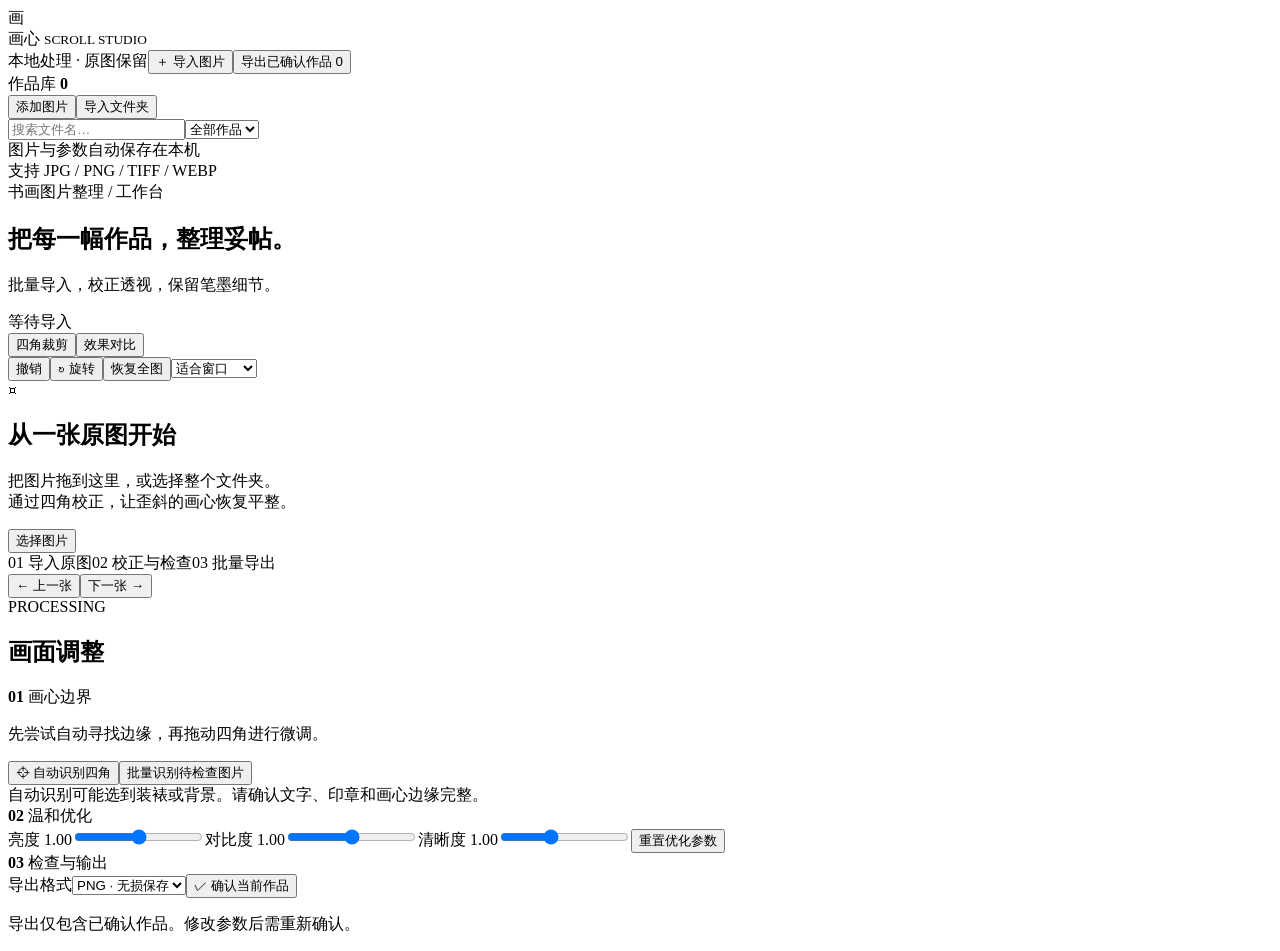
==== static/index.html @ b1a2e68e "feat: add local artwork cropping and AI repair workbench" ====
<!doctype html>
<html lang="zh-CN"><head><meta charset="utf-8"><meta name="viewport" content="width=device-width,initial-scale=1"><title>画心 · 书画整理工作台</title><link rel="stylesheet" href="/style.css"></head>
<body><header><div class="brand"><span class="seal">画</span><div>画心 <small>SCROLL STUDIO</small></div></div><span class="local"><i></i> 本地处理 · 原图保留</span><button id="importTop">＋ 导入图片</button><button class="primary" id="export">导出已确认作品 <span id="exportCount">0</span></button></header>
<main><aside><div class="side-title">作品库 <b id="count">0</b></div><div class="imports"><button id="importFiles">添加图片</button><button id="importFolder">导入文件夹</button></div><input id="search" placeholder="搜索文件名…"><select id="filter"><option value="all">全部作品</option><option value="pending">待检查</option><option value="confirmed">已确认</option></select><div id="list"></div><div class="side-foot">图片与参数自动保存在本机<br>支持 JPG / PNG / TIFF / WEBP</div></aside>
<section class="workspace"><div class="work-head"><div><span class="eyebrow">书画图片整理 / 工作台</span><div class="filename-row"><h1 id="title">把每一幅作品，整理妥帖。</h1><span id="resolution"></span></div><p id="meta">批量导入，校正透视，保留笔墨细节。</p></div><span class="badge" id="status">等待导入</span></div>
<div class="toolbar"><div class="tabs"><button class="active" id="editTab">四角裁剪</button><button id="compareTab">效果对比</button></div><div class="tools"><button id="undo">撤销</button><button id="rotate">↻ 旋转</button><button id="full">恢复全图</button><select id="zoom"><option value="1">适合窗口</option><option value="1.5">放大 150%</option><option value="2">放大 200%</option></select></div></div>
<div id="empty"><div class="empty-icon">⌑</div><h2>从一张原图开始</h2><p>把图片拖到这里，或选择整个文件夹。<br>通过四角校正，让歪斜的画心恢复平整。</p><button class="primary" id="importEmpty">选择图片</button><div class="steps"><span>01 导入原图</span><span>02 校正与检查</span><span>03 批量导出</span></div></div>
<div id="editor" hidden><div class="pane" id="originalPane"><div class="pane-label">原图 <span>拖动四个圆点，贴合画心边缘</span></div><div class="viewport"><div id="imageWrap"><img id="original" draggable="false"><svg id="overlay" aria-label="四角裁剪区域"></svg></div></div></div><div class="pane" id="resultPane" hidden><div class="pane-label">处理效果 <span>预览图 · 导出使用原图像素</span></div><div class="viewport"><img id="result"></div></div></div>
<footer><span id="hint" hidden></span><div role="group" aria-label="切换作品"><button id="prev">← 上一张</button><button id="next">下一张 →</button></div></footer></section>
<section class="settings"><span class="eyebrow">PROCESSING</span><h2>画面调整</h2><div class="block"><div class="section-label"><b>01</b> 画心边界</div><p>先尝试自动寻找边缘，再拖动四角进行微调。</p><button class="wide" id="detect">⌖ 自动识别四角</button><select id="candidates" hidden></select><button class="text-button" id="batchDetect">批量识别待检查图片</button><div class="notice">自动识别可能选到装裱或背景。请确认文字、印章和画心边缘完整。</div></div>
<div class="block"><div class="section-label"><b>02</b> 温和优化</div><label>亮度 <output id="brightnessValue">1.00</output><input type="range" id="brightness" min="0.7" max="1.3" step="0.01" value="1"></label><label>对比度 <output id="contrastValue">1.00</output><input type="range" id="contrast" min="0.7" max="1.3" step="0.01" value="1"></label><label>清晰度 <output id="sharpnessValue">1.00</output><input type="range" id="sharpness" min="0.5" max="1.8" step="0.01" value="1"></label><button class="text-button" id="resetSettings">重置优化参数</button></div>
<div class="block"><div class="section-label"><b>03</b> 检查与输出</div><label>导出格式<select id="format"><option value="png">PNG · 无损保存</option><option value="jpg">JPEG · 高质量</option></select></label><button class="primary wide" id="confirm">✓ 确认当前作品</button><p>导出仅包含已确认作品。修改参数后需重新确认。</p><button class="wide" id="openExport" hidden>打开导出文件夹 ↗</button></div><div class="progress" id="progress" hidden></div></section></main>
<input type="file" id="fileInput" multiple accept="image/*" hidden><input type="file" id="folderInput" multiple webkitdirectory hidden><div id="toast" role="status"></div><script>window.APP_TOKEN='__TOKEN__';</script><script src="/app.js"></script><script src="/repair.js"></script><script src="/repair-batch.js"></script></body></html>
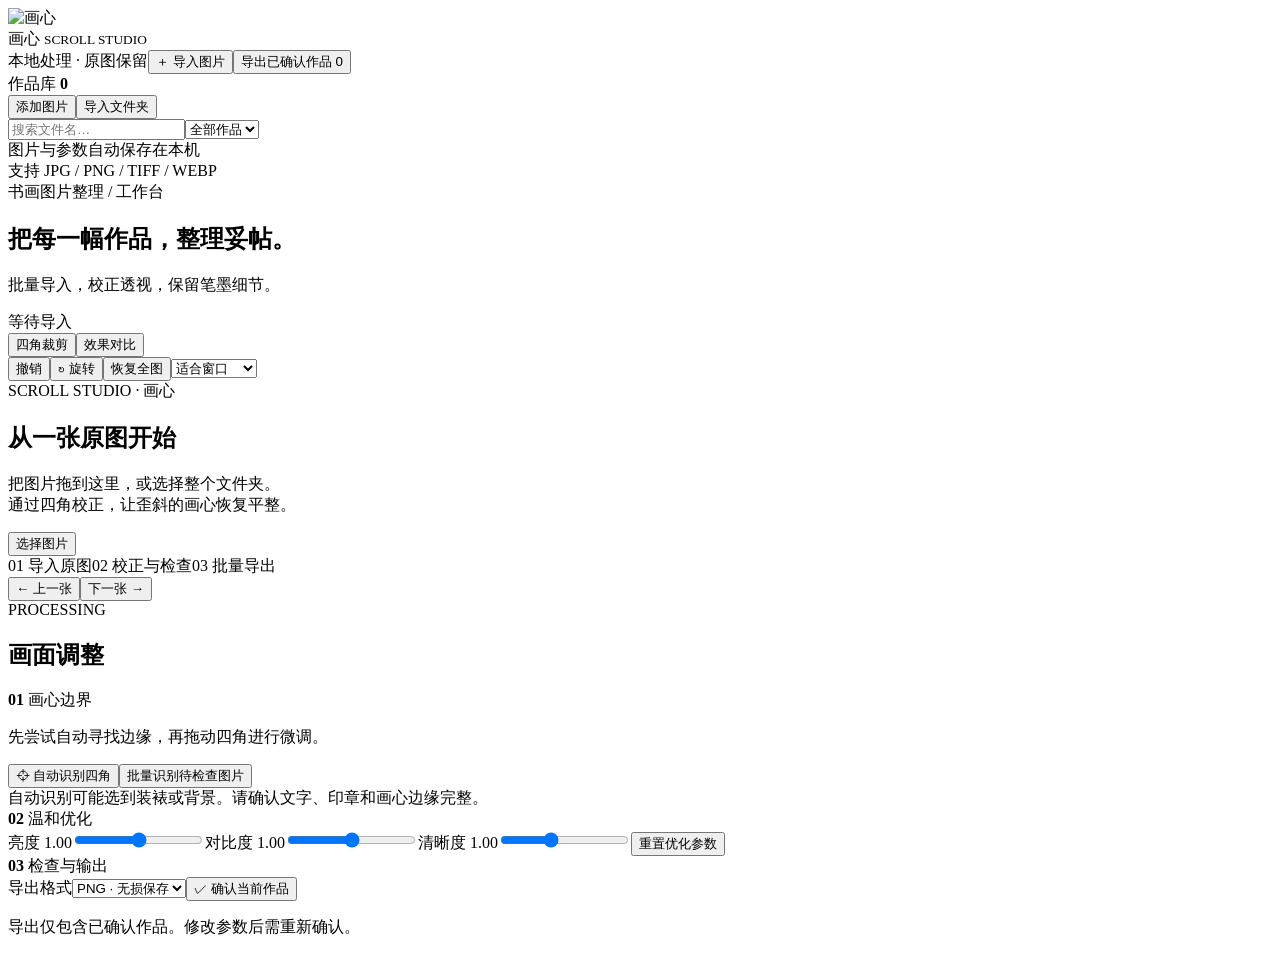
==== commit 97940def: "feat: package Windows desktop app with branding and tray preferences" ====
--- a/static/index.html
+++ b/static/index.html
@@ -1,13 +1,16 @@
 <!doctype html>
-<html lang="zh-CN"><head><meta charset="utf-8"><meta name="viewport" content="width=device-width,initial-scale=1"><title>画心 · 书画整理工作台</title><link rel="stylesheet" href="/style.css"></head>
-<body><header><div class="brand"><span class="seal">画</span><div>画心 <small>SCROLL STUDIO</small></div></div><span class="local"><i></i> 本地处理 · 原图保留</span><button id="importTop">＋ 导入图片</button><button class="primary" id="export">导出已确认作品 <span id="exportCount">0</span></button></header>
+<html lang="zh-CN"><head><meta charset="utf-8"><meta name="viewport" content="width=device-width,initial-scale=1"><title>画心 · 书画整理工作台</title><meta name="theme-color" content="#a43b2d"><link rel="icon" type="image/svg+xml" href="/app-icon.svg"><link rel="stylesheet" href="/style.css"></head>
+<body><header><div class="brand"><img class="brand-icon" src="/app-icon.svg" alt="画心"><div>画心 <small>SCROLL STUDIO</small></div></div><span class="local"><i></i> 本地处理 · 原图保留</span><button id="importTop">＋ 导入图片</button><button class="primary" id="export">导出已确认作品 <span id="exportCount">0</span></button></header>
 <main><aside><div class="side-title">作品库 <b id="count">0</b></div><div class="imports"><button id="importFiles">添加图片</button><button id="importFolder">导入文件夹</button></div><input id="search" placeholder="搜索文件名…"><select id="filter"><option value="all">全部作品</option><option value="pending">待检查</option><option value="confirmed">已确认</option></select><div id="list"></div><div class="side-foot">图片与参数自动保存在本机<br>支持 JPG / PNG / TIFF / WEBP</div></aside>
 <section class="workspace"><div class="work-head"><div><span class="eyebrow">书画图片整理 / 工作台</span><div class="filename-row"><h1 id="title">把每一幅作品，整理妥帖。</h1><span id="resolution"></span></div><p id="meta">批量导入，校正透视，保留笔墨细节。</p></div><span class="badge" id="status">等待导入</span></div>
 <div class="toolbar"><div class="tabs"><button class="active" id="editTab">四角裁剪</button><button id="compareTab">效果对比</button></div><div class="tools"><button id="undo">撤销</button><button id="rotate">↻ 旋转</button><button id="full">恢复全图</button><select id="zoom"><option value="1">适合窗口</option><option value="1.5">放大 150%</option><option value="2">放大 200%</option></select></div></div>
-<div id="empty"><div class="empty-icon">⌑</div><h2>从一张原图开始</h2><p>把图片拖到这里，或选择整个文件夹。<br>通过四角校正，让歪斜的画心恢复平整。</p><button class="primary" id="importEmpty">选择图片</button><div class="steps"><span>01 导入原图</span><span>02 校正与检查</span><span>03 批量导出</span></div></div>
+<div id="empty"><img class="empty-app-icon" src="/app-icon.svg" alt=""><span class="empty-kicker">SCROLL STUDIO · 画心</span><h2>从一张原图开始</h2><p>把图片拖到这里，或选择整个文件夹。<br>通过四角校正，让歪斜的画心恢复平整。</p><button class="primary" id="importEmpty">选择图片</button><div class="steps"><span>01 导入原图</span><span>02 校正与检查</span><span>03 批量导出</span></div></div>
 <div id="editor" hidden><div class="pane" id="originalPane"><div class="pane-label">原图 <span>拖动四个圆点，贴合画心边缘</span></div><div class="viewport"><div id="imageWrap"><img id="original" draggable="false"><svg id="overlay" aria-label="四角裁剪区域"></svg></div></div></div><div class="pane" id="resultPane" hidden><div class="pane-label">处理效果 <span>预览图 · 导出使用原图像素</span></div><div class="viewport"><img id="result"></div></div></div>
 <footer><span id="hint" hidden></span><div role="group" aria-label="切换作品"><button id="prev">← 上一张</button><button id="next">下一张 →</button></div></footer></section>
 <section class="settings"><span class="eyebrow">PROCESSING</span><h2>画面调整</h2><div class="block"><div class="section-label"><b>01</b> 画心边界</div><p>先尝试自动寻找边缘，再拖动四角进行微调。</p><button class="wide" id="detect">⌖ 自动识别四角</button><select id="candidates" hidden></select><button class="text-button" id="batchDetect">批量识别待检查图片</button><div class="notice">自动识别可能选到装裱或背景。请确认文字、印章和画心边缘完整。</div></div>
 <div class="block"><div class="section-label"><b>02</b> 温和优化</div><label>亮度 <output id="brightnessValue">1.00</output><input type="range" id="brightness" min="0.7" max="1.3" step="0.01" value="1"></label><label>对比度 <output id="contrastValue">1.00</output><input type="range" id="contrast" min="0.7" max="1.3" step="0.01" value="1"></label><label>清晰度 <output id="sharpnessValue">1.00</output><input type="range" id="sharpness" min="0.5" max="1.8" step="0.01" value="1"></label><button class="text-button" id="resetSettings">重置优化参数</button></div>
 <div class="block"><div class="section-label"><b>03</b> 检查与输出</div><label>导出格式<select id="format"><option value="png">PNG · 无损保存</option><option value="jpg">JPEG · 高质量</option></select></label><button class="primary wide" id="confirm">✓ 确认当前作品</button><p>导出仅包含已确认作品。修改参数后需重新确认。</p><button class="wide" id="openExport" hidden>打开导出文件夹 ↗</button></div><div class="progress" id="progress" hidden></div></section></main>
-<input type="file" id="fileInput" multiple accept="image/*" hidden><input type="file" id="folderInput" multiple webkitdirectory hidden><div id="toast" role="status"></div><script>window.APP_TOKEN='__TOKEN__';</script><script src="/app.js"></script><script src="/repair.js"></script><script src="/repair-batch.js"></script></body></html>
+<section id="importProgress" class="import-progress" aria-label="图片导入进度" aria-busy="false" hidden><div class="import-progress-heading"><span class="import-spinner" aria-hidden="true"></span><strong id="importStatus" role="status"></strong></div><div id="importFilename" class="import-filename"></div><progress id="importMeter" aria-label="已处理图片数量" max="1" value="0"></progress><p id="importDetail"></p></section>
+<div id="cropBackdrop" class="crop-backdrop" aria-hidden="true" hidden></div>
+<section id="cropProgress" class="import-progress" aria-label="全部裁剪进度" aria-busy="false" hidden><div class="import-progress-heading"><span id="cropSpinner" class="import-spinner" aria-hidden="true"></span><strong id="cropStatus" role="status" aria-live="polite"></strong></div><div id="cropFilename" class="import-filename"></div><progress id="cropMeter" aria-label="已完成裁剪数量" max="1" value="0"></progress><p id="cropDetail"></p></section>
+<input type="file" id="fileInput" multiple accept="image/*" hidden><input type="file" id="folderInput" multiple webkitdirectory hidden><div id="toast" role="status"></div><script>window.APP_TOKEN='__TOKEN__';window.__desktopErrors=[];window.addEventListener('error',e=>{const m=e.message+' ('+e.filename+':'+e.lineno+')';if(window.pywebview?.api?.report_client_error)window.pywebview.api.report_client_error(m);else window.__desktopErrors.push(m)});window.addEventListener('pywebviewready',()=>{if(window.pywebview?.api?.report_client_error)window.__desktopErrors.splice(0).forEach(m=>window.pywebview.api.report_client_error(m))});</script><script src="/app.js"></script><script src="/repair.js"></script><script src="/repair-batch.js"></script><script src="/settings.js"></script><script src="/repair-history.js"></script><script src="/desktop.js"></script></body></html>
